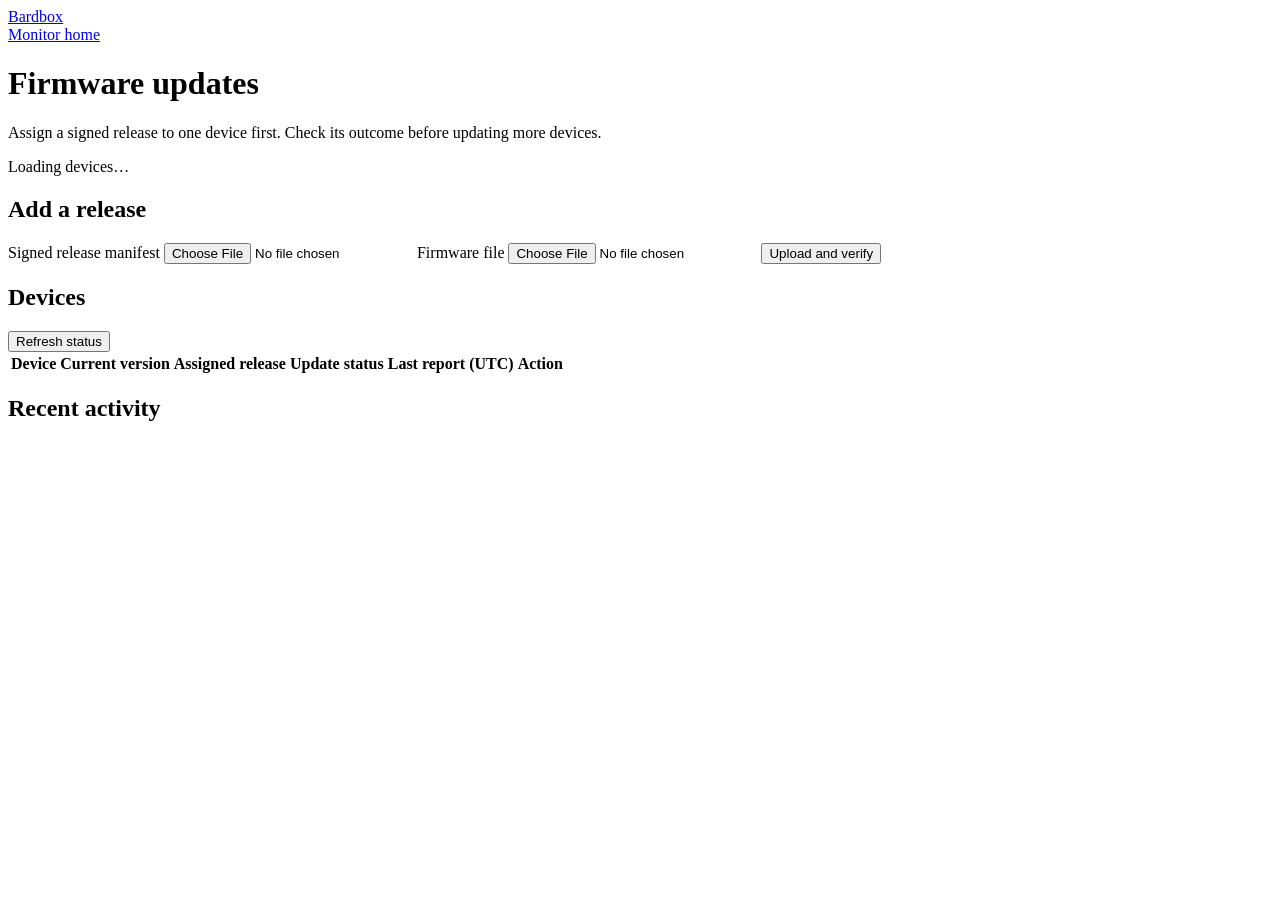
==== software/app/templates/firmware.html @ 7de43afd "Add optional signed OTA service and compact storage reference" ====
<!doctype html>
<html lang="en"><head><meta charset="utf-8"><meta name="viewport" content="width=device-width,initial-scale=1"><title>Firmware updates · Bardbox</title><link rel="stylesheet" href="/static/bardbox.css"><link rel="stylesheet" href="/static/firmware.css"><script src="/static/firmware.js" defer></script></head>
<body><header class="site-header"><a href="/">Bardbox</a><nav><a href="/">Monitor home</a></nav></header><main class="shell">
<h1>Firmware updates</h1><p>Assign a signed release to one device first. Check its outcome before updating more devices.</p>
<p id="notice" role="status" aria-live="polite">Loading devices…</p>
<section class="panel"><h2>Add a release</h2><form id="upload"><label>Signed release manifest <input id="manifest" type="file" accept=".json" required></label><label>Firmware file <input id="image" type="file" accept=".bin" required></label><button type="submit">Upload and verify</button></form></section>
<section class="panel"><h2>Devices</h2><button id="refresh" type="button">Refresh status</button><div class="table-wrap"><table><thead><tr><th>Device</th><th>Current version</th><th>Assigned release</th><th>Update status</th><th>Last report (UTC)</th><th>Action</th></tr></thead><tbody id="devices"></tbody></table></div></section>
<dialog id="review"><form method="dialog"><h2>Assign firmware update?</h2><p id="review-text"></p><p>The device will download and restart when it connects. Measurements will briefly pause during restart.</p><button value="cancel">Cancel</button><button id="confirm" value="confirm">Assign update</button></form></dialog>
<section class="panel"><h2>Recent activity</h2><ul id="audit"></ul></section>
</main></body></html>
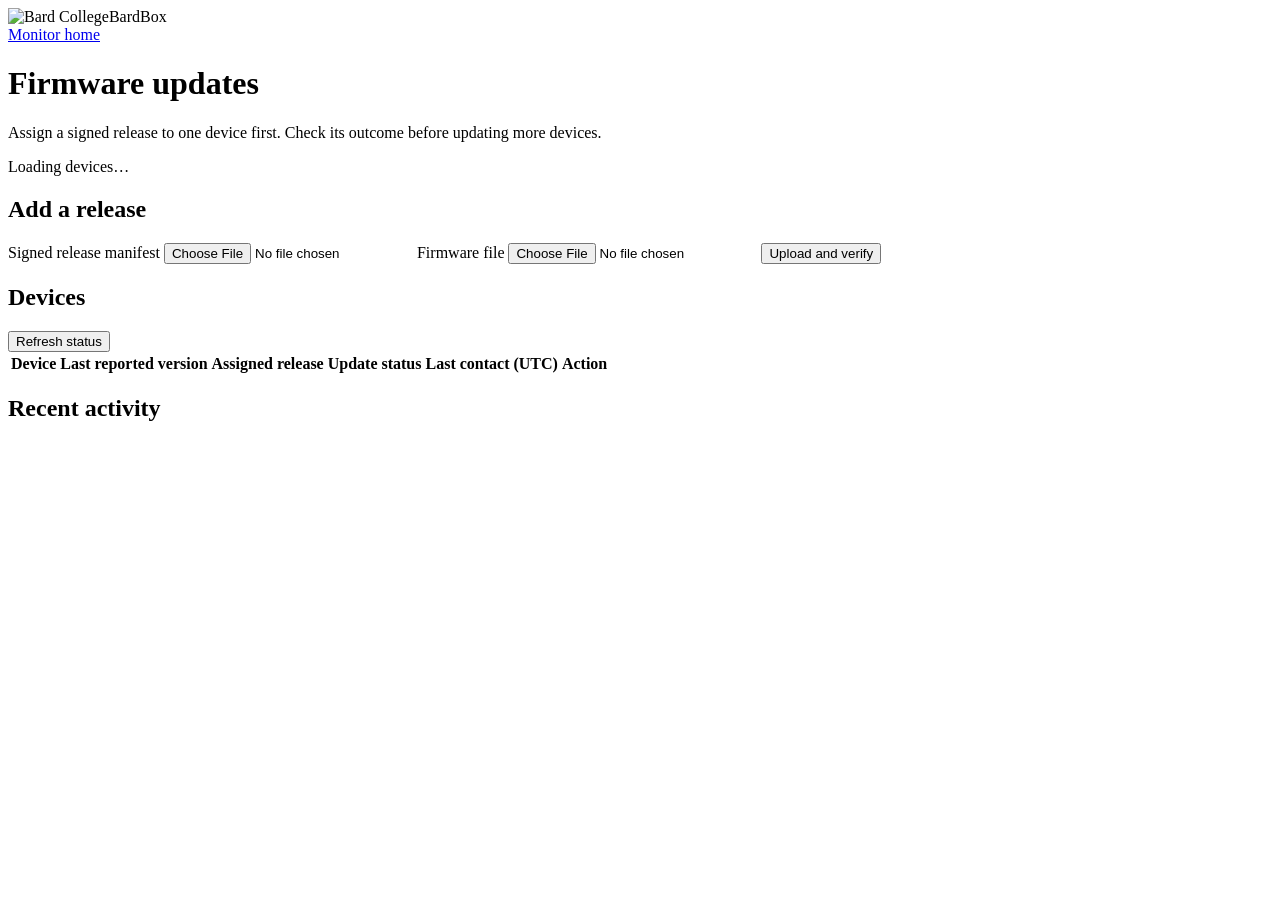
==== commit 1395519f: "Prevent stale OTA page refreshes and clarify controls" ====
--- a/software/app/templates/firmware.html
+++ b/software/app/templates/firmware.html
@@ -1,10 +1,10 @@
 <!doctype html>
 <html lang="en"><head><meta charset="utf-8"><meta name="viewport" content="width=device-width,initial-scale=1"><title>Firmware updates · Bardbox</title><link rel="stylesheet" href="/static/bardbox.css"><link rel="stylesheet" href="/static/firmware.css"><script src="/static/firmware.js" defer></script></head>
-<body><header class="site-header"><a href="/">Bardbox</a><nav><a href="/">Monitor home</a></nav></header><main class="shell">
+<body><main class="shell"><header class="site-header"><div class="brand"><img src="/static/Bard-Web-Logos/bard-logo-red.png" alt="Bard College"><span>BardBox</span></div><nav class="nav-links" aria-label="Primary"><a href="/">Monitor home</a></nav></header>
 <h1>Firmware updates</h1><p>Assign a signed release to one device first. Check its outcome before updating more devices.</p>
 <p id="notice" role="status" aria-live="polite">Loading devices…</p>
 <section class="panel"><h2>Add a release</h2><form id="upload"><label>Signed release manifest <input id="manifest" type="file" accept=".json" required></label><label>Firmware file <input id="image" type="file" accept=".bin" required></label><button type="submit">Upload and verify</button></form></section>
-<section class="panel"><h2>Devices</h2><button id="refresh" type="button">Refresh status</button><div class="table-wrap"><table><thead><tr><th>Device</th><th>Current version</th><th>Assigned release</th><th>Update status</th><th>Last report (UTC)</th><th>Action</th></tr></thead><tbody id="devices"></tbody></table></div></section>
+<section class="panel"><h2>Devices</h2><button id="refresh" type="button">Refresh status</button><div class="table-wrap"><table><thead><tr><th>Device</th><th>Last reported version</th><th>Assigned release</th><th>Update status</th><th>Last contact (UTC)</th><th>Action</th></tr></thead><tbody id="devices"></tbody></table></div></section>
 <dialog id="review"><form method="dialog"><h2>Assign firmware update?</h2><p id="review-text"></p><p>The device will download and restart when it connects. Measurements will briefly pause during restart.</p><button value="cancel">Cancel</button><button id="confirm" value="confirm">Assign update</button></form></dialog>
 <section class="panel"><h2>Recent activity</h2><ul id="audit"></ul></section>
 </main></body></html>
